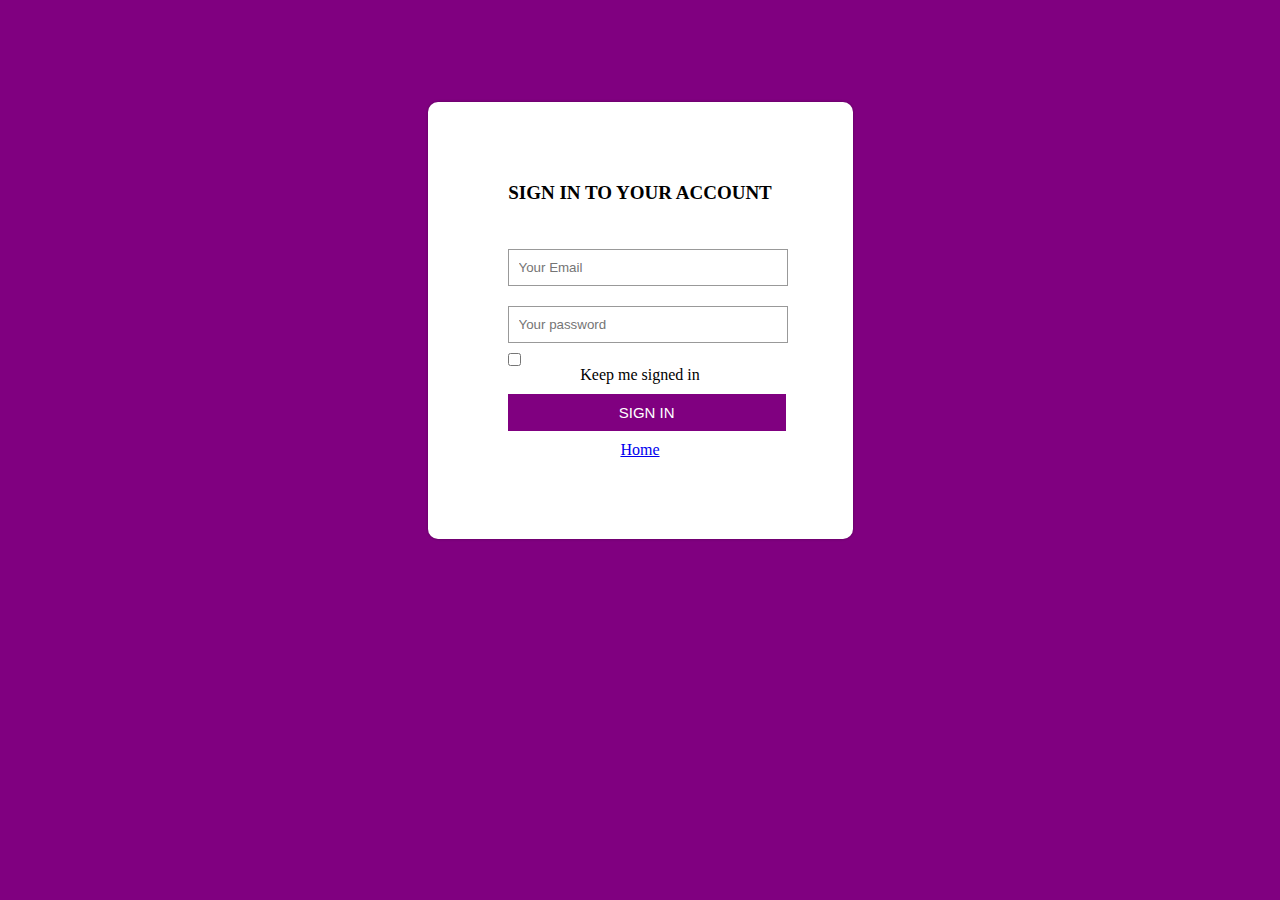
==== login.html @ a7180673 "Project" ====
<!DOCTYPE html>
<html lang="en">
<head>
    <meta charset="UTF-8">
    <meta http-equiv="X-UA-Compatible" content="IE=edge">
    <meta name="viewport" content="width=device-width, initial-scale=1.0">
    <link rel="stylesheet" href="login.css">
    <title>LOGIN PAGE</title>
</head>
<body>
    <div class="SIGN-IN-TO-YOUR-ACCOUNT">
        <H1>SIGN IN TO YOUR ACCOUNT</H1>
        <form>
        <input type="Email" class="input-box" id="email_input"placeholder="Your Email">
        <br><input type="Password" class="input-box" id="password_input" placeholder="Your password">
        <p><span><input type="checkbox" class="check_box" id="check_box"></span>Keep me signed in</p>
        <button type="button" class="signin-btn">SIGN IN</button>
        <a href="#" class="home-page" id="home-page">Home</a>
        </form>
        </div>
</body>
</html>
---- login.css ----
* {
    margin: 0;
    padding: 0;
    box-sizing: border-box;
  }
  
  body {
    background-color: purple;
     
  }
  
  .SIGN-IN-TO-YOUR-ACCOUNT {
    width: 425px; 
    box-shadow: 0 0 3px 0 rgba(0,0,0,0.3);
    background: #fff;
    padding: 80px;
    margin: 8% auto 0;
    text-align: center;
    border-radius: 10px;
    position: relative;
  } 

  .SIGN-IN-TO-YOUR-ACCOUNT H1 {
    font-size: 19px;
    margin-bottom: 35px;
    font-weight: 700;
  }

  .input-box {
    border-radius: 0px;
    padding: 10px;
    margin: 10px 0;
    width: 280px;
    border: 1px solid #999;
    outline: none;
  }

  .check_box {
    display: block;
    padding-left: 26px;
    text-indent: -15px;

    
     
  }
  
  button {
    color: white;
    width: 105%;
    padding: 10px;
    border-radius: 0px;
    font-size: 15px;
    margin: 10px 0;
    border: none;
    outline: none;
    cursor: pointer;
  }
  
  .signin-btn {
    background-color: purple;

  }
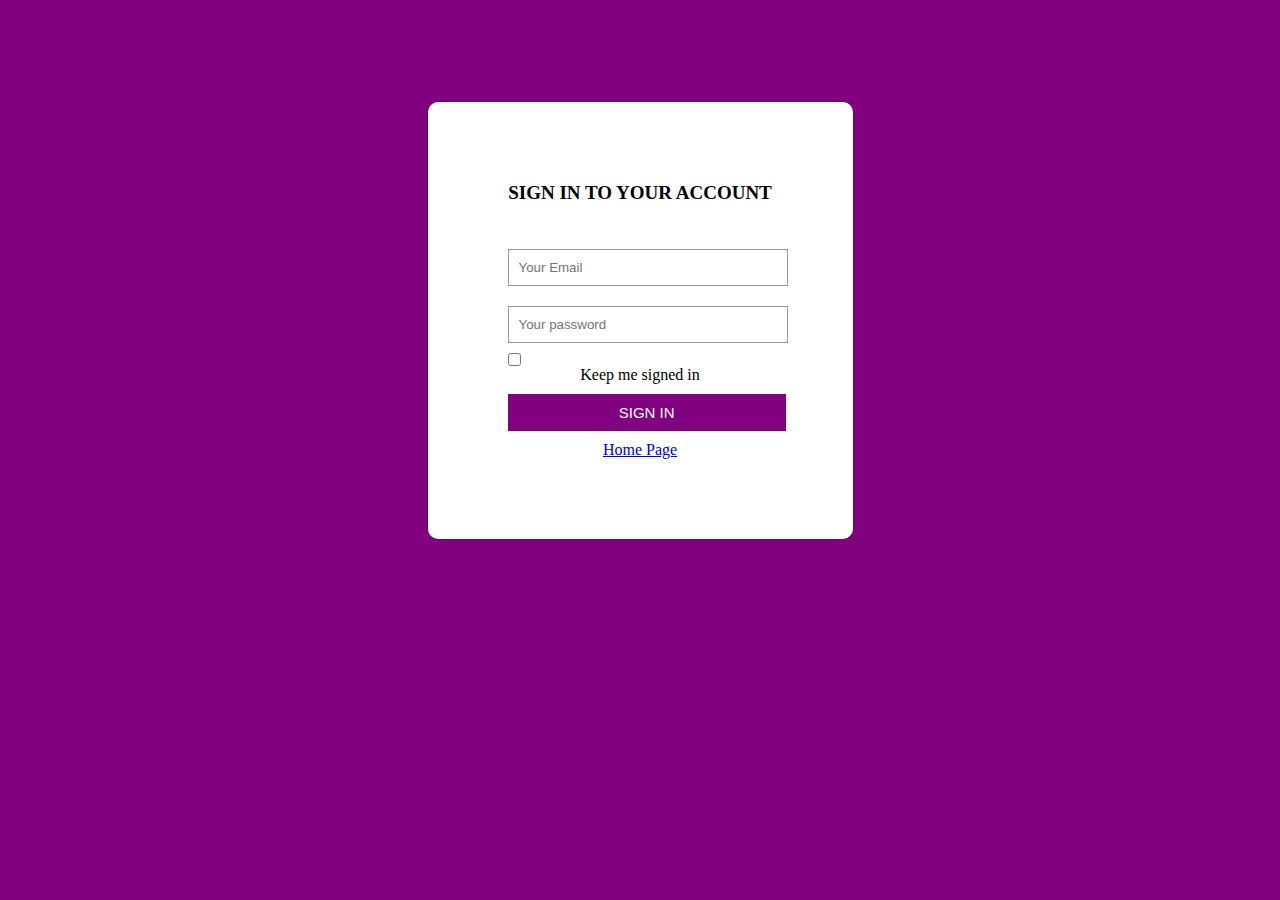
==== commit d1128206: "Project" ====
--- a/login.html
+++ b/login.html
@@ -15,7 +15,7 @@
         <br><input type="Password" class="input-box" id="password_input" placeholder="Your password">
         <p><span><input type="checkbox" class="check_box" id="check_box"></span>Keep me signed in</p>
         <button type="button" class="signin-btn">SIGN IN</button>
-        <a href="#" class="home-page" id="home-page">Home</a>
+        <a href="/index.html" class="home-page" id="home-page">Home Page</a>
         </form>
         </div>
 </body>
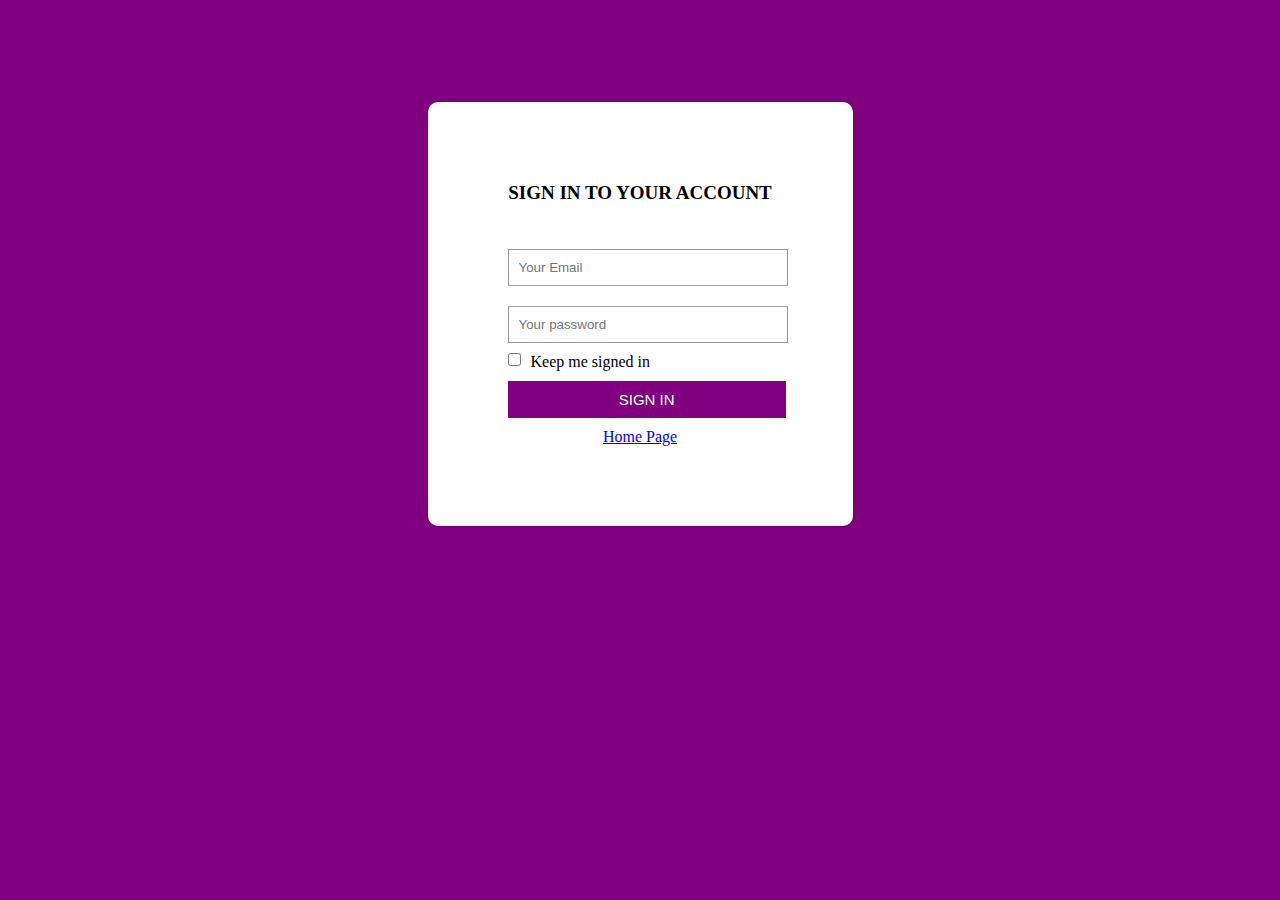
==== commit 159e3935: "Project" ====
--- a/login.html
+++ b/login.html
@@ -13,8 +13,10 @@
         <form>
         <input type="Email" class="input-box" id="email_input"placeholder="Your Email">
         <br><input type="Password" class="input-box" id="password_input" placeholder="Your password">
-        <p><span><input type="checkbox" class="check_box" id="check_box"></span>Keep me signed in</p>
-        <button type="button" class="signin-btn">SIGN IN</button>
+        <p>
+        <span><input type="checkbox" class="check_box" id="check_box"></span>Keep me signed in
+        </p>
+        <button type="button" class="signin-btn" id="sign-in">SIGN IN</button>
         <a href="/index.html" class="home-page" id="home-page">Home Page</a>
         </form>
         </div>
--- a/login.css
+++ b/login.css
@@ -61,6 +61,10 @@
 
   }
 
-  
+  p {
+      display: flex;
+      text-indent: 10px;
+
+  }
   
   